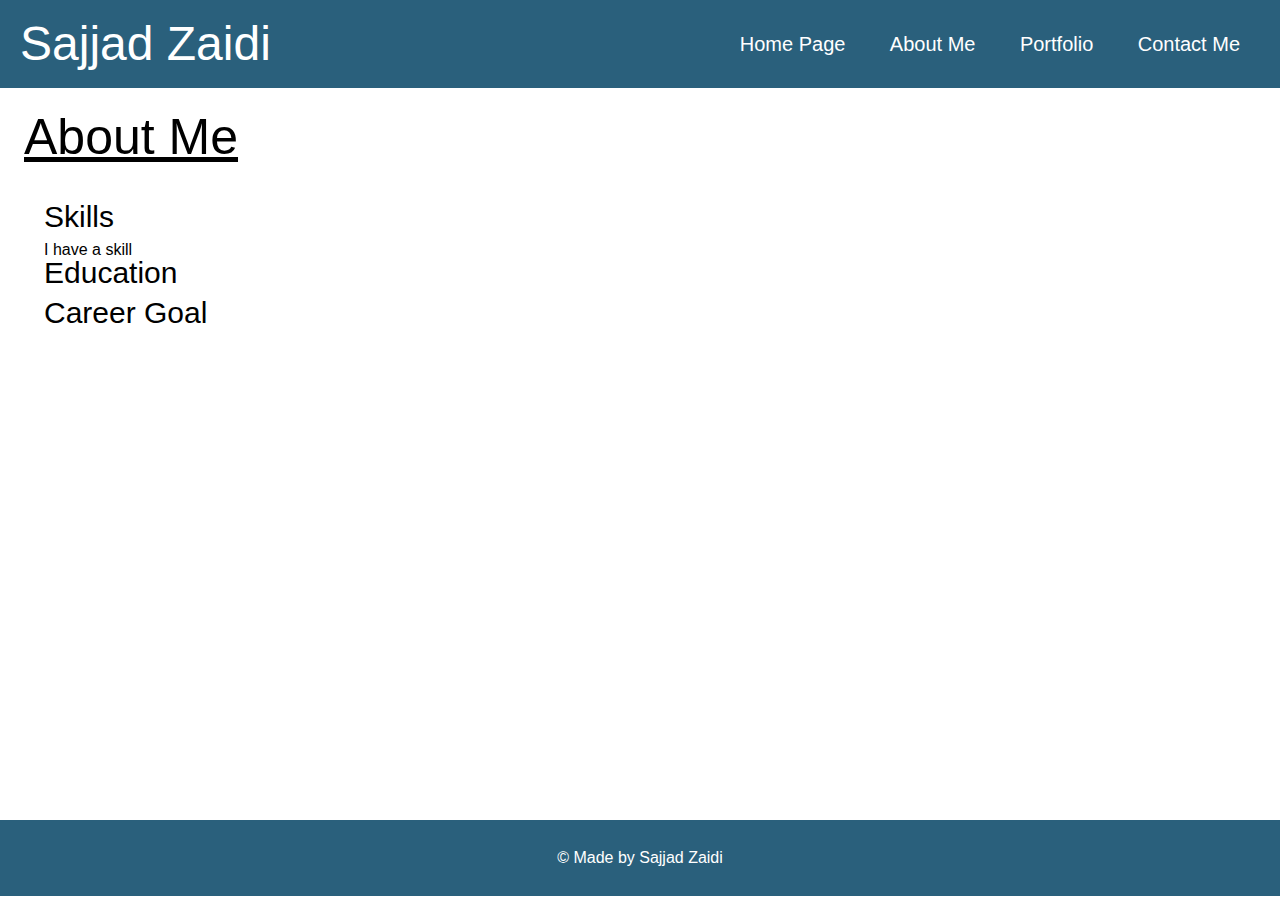
==== about-me.html @ 70be4c28 "Update the file name and organize the code" ====
<!DOCTYPE html>
<html lang="en">
<head>
    <meta charset="UTF-8">
    <meta http-equiv="X-UA-Compatible" content="IE=edge">
    <meta name="viewport" content="width=device-width, initial-scale=1.0">
    <title>About Me</title>
    <link rel="Stylesheet" href="./assets/css/reset.css">
    <link rel="Stylesheet" href="./assets/css/global.css">
    <link rel="Stylesheet" href="./assets/css/about-me.css">
</head>
<body>
    <header class="header">
        <h1><span>S</span>ajjad <span>Z</span>aidi</h1>
        <nav>
            <a href="./home.html">Home Page</a>
            <a href="./about-me.html">About Me</a>
            <a href="./portfolio.html">Portfolio</a>
            <a href="./contact-me.html">Contact Me</a>
        </nav>
    </header>
    <main>
        <section>
            <div><h1>About Me</h1></div>
            <div class="aboutme">
                <h2>Skills</h2>
                <ul>
                    <li> I have a skill</li>
                    <li></li>
                    <li></li>
        
                </ul>
            </div>
            <div class="aboutme">
                <h2>Education</h2>
                <ul>
                    <li></li>
                    <li></li>
                    <li></li>
        
                </ul>
            </div>
            <div class="aboutme">
                <h2>Career Goal</h2>
                <ul>
                    <li></li>
                    <li></li>
                    <li></li>
        
                </ul>
            </div>
        </section>
    </main>
    <footer class="footer">
        <h2>&copy; Made by Sajjad Zaidi</h2>    
    </footer>

    
</body>
</html>
---- assets/css/global.css ----
* {
    box-sizing: border-box;
    padding: 0;
    margin: 0;

}
body{
    font-family: 'Trebuchet MS', 'Lucida Sans Unicode', 'Lucida Grande', 'Lucida Sans', Arial, sans-serif;
}
.header {
    padding: 20px;
    background-color: #2a607c;
    color: #ffffff;
    display: flex;
    justify-content: space-between;
    align-items: center;
    
}
header h1 {
    font-size: 48px;
}
a {
    text-decoration: none;
    font-size: 20px;
    padding: 20px;
    color: #ffffff ;  
}


footer {
    padding: 30px;
    text-align: center;
    background-color: #2a607c;
    color: #ffffff;
    
    
}
---- assets/css/about-me.css ----
div > h1{
    font-size: 50px;
    margin-bottom: 40px;
    text-decoration: underline;
}
div >h2{
    font-size: 30px;
    margin-bottom: 10px;
}

.aboutme{
    margin-left: 20px;
}

main{
    height: 76vh;
    margin: 24px;
}
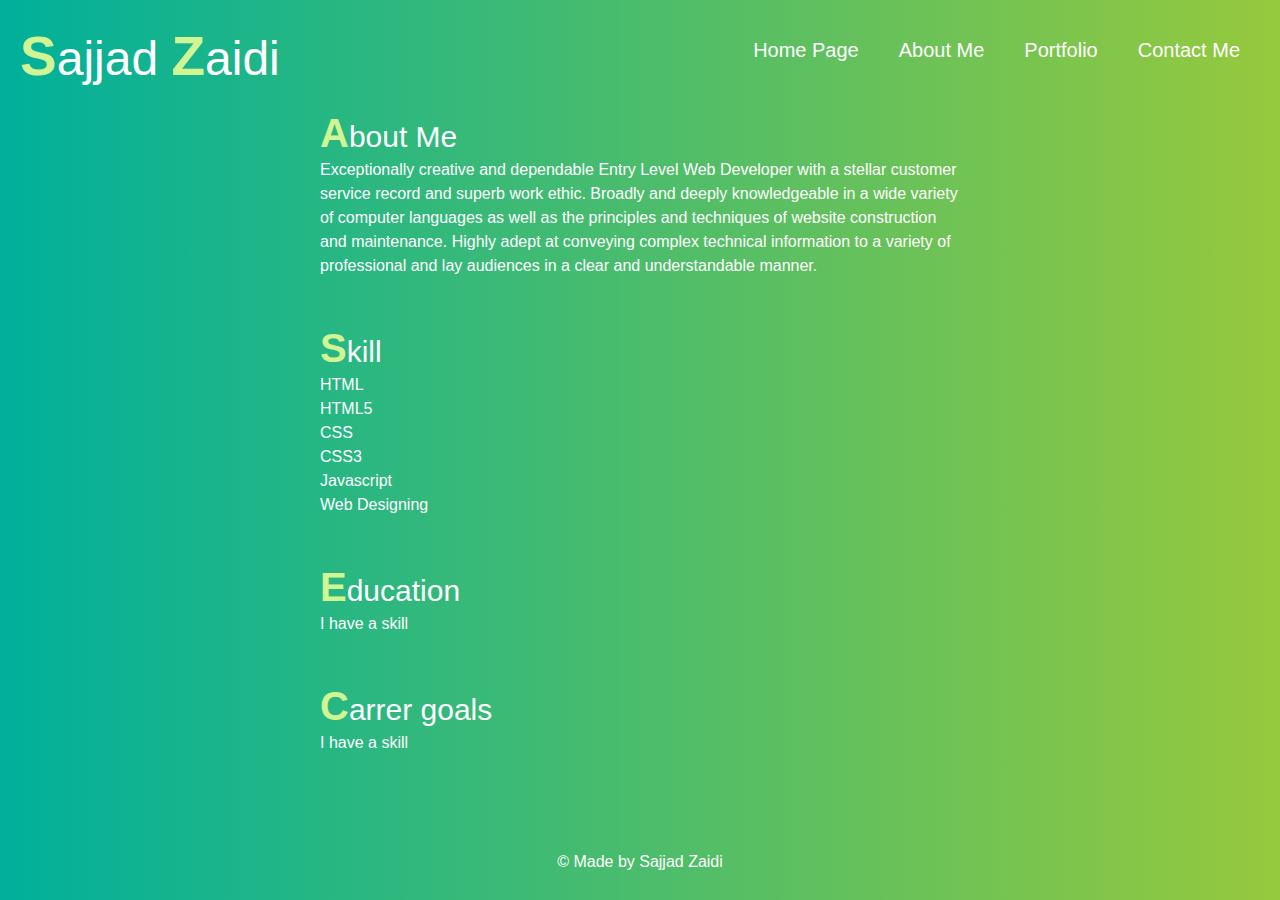
==== commit fa6ffb83: "update the portfolio html file with styling" ====
--- a/about-me.html
+++ b/about-me.html
@@ -11,44 +11,47 @@
 </head>
 <body>
     <header class="header">
-        <h1><span>S</span>ajjad <span>Z</span>aidi</h1>
+        <h1 class="styled-text"><span>S</span>ajjad <span>Z</span>aidi</h1>
         <nav>
-            <a href="./home.html">Home Page</a>
-            <a href="./about-me.html">About Me</a>
-            <a href="./portfolio.html">Portfolio</a>
-            <a href="./contact-me.html">Contact Me</a>
+            <a href="./home.html">Home Page<div></div></a>
+            <a href="./about-me.html">About Me<div></div></a>
+            <a href="./portfolio.html">Portfolio<div></div></a>
+            <a href="./contact-me.html">Contact Me<div></div></a>
         </nav>
     </header>
-    <main>
+    <main class="about-me">
         <section>
-            <div><h1>About Me</h1></div>
-            <div class="aboutme">
-                <h2>Skills</h2>
-                <ul>
-                    <li> I have a skill</li>
-                    <li></li>
-                    <li></li>
+            <h1 class="styled-text"><span>A</span>bout Me</h1>
+            <p>Exceptionally creative and dependable Entry Level Web Developer with a stellar customer service record and superb work ethic. Broadly and deeply knowledgeable in a wide variety of computer languages as well as the principles and techniques of website construction and maintenance. Highly adept at conveying complex technical information to a variety of professional and lay audiences in a clear and understandable manner.</p>
+        </section>
+        <section>
+            <h2 class="styled-text"><span>S</span>kill</h2>
+            <ul>
+                <li>HTML</li>
+                <li>HTML5</li>
+                <li>CSS</li>
+                <li>CSS3</li>
+                <li>Javascript</li>
+                <li>Web Designing</li>
+            </ul>
+        </section>
+        <section>
+            <h2 class="styled-text"><span>E</span>ducation</h2>
+            <ul>
+                <li> I have a skill</li>
+                <li></li>
+                <li></li>
         
-                </ul>
-            </div>
-            <div class="aboutme">
-                <h2>Education</h2>
-                <ul>
-                    <li></li>
-                    <li></li>
-                    <li></li>
+            </ul>
+        </section>    
+        <section>
+            <h2 class="styled-text"><span>C</span>arrer goals</h2>
+            <ul>
+                <li> I have a skill</li>
+                <li></li>
+                <li></li>
         
-                </ul>
-            </div>
-            <div class="aboutme">
-                <h2>Career Goal</h2>
-                <ul>
-                    <li></li>
-                    <li></li>
-                    <li></li>
-        
-                </ul>
-            </div>
+            </ul>
         </section>
     </main>
     <footer class="footer">
--- a/assets/css/global.css
+++ b/assets/css/global.css
@@ -1,3 +1,14 @@
+:root{
+    --primary: #00b09b;
+    --secondary:#96c93d;
+    --secondary-100: #d1f592;
+    --font-primary: #fff;
+    --font-secondary: #e3e3e3;
+}
+
+
+
+
 * {
     box-sizing: border-box;
     padding: 0;
@@ -6,11 +17,15 @@
 }
 body{
     font-family: 'Trebuchet MS', 'Lucida Sans Unicode', 'Lucida Grande', 'Lucida Sans', Arial, sans-serif;
+    background-image: linear-gradient(to right,var(--primary),var(--secondary));
+}
+main{
+    min-height: calc(100vh - 189px);
 }
 .header {
     padding: 20px;
-    background-color: #2a607c;
-    color: #ffffff;
+    background-color: transparent;
+    color: var(--font-primary);
     display: flex;
     justify-content: space-between;
     align-items: center;
@@ -19,19 +34,42 @@
 header h1 {
     font-size: 48px;
 }
+.styled-text {
+    color: var(--font-primary);
+}
+.styled-text span{
+    color: var(--secondary-100);
+    font-size: 55px;
+    font-weight: bold;
+}
 a {
     text-decoration: none;
     font-size: 20px;
     padding: 20px;
-    color: #ffffff ;  
+    color: var(--font-primary) ;  
+}
+.header nav{
+    display: flex;
+}
+.header nav a div{
+    height: 5px;
+    width: 0%;
+    background: var(--font-primary);
+    margin-top: 8px;
+    opacity: 0;
+    transition: all 200ms linear;
+}
+.header nav a:hover div{
+    opacity: 1;
+    width: 100%;
 }
 
 
 footer {
     padding: 30px;
     text-align: center;
-    background-color: #2a607c;
-    color: #ffffff;
+    background-color: transparent;
+    color: var(--font-primary);
     
     
 }--- a/assets/css/about-me.css
+++ b/assets/css/about-me.css
@@ -1,18 +1,23 @@
-div > h1{
-    font-size: 50px;
-    margin-bottom: 40px;
-    text-decoration: underline;
-}
-div >h2{
-    font-size: 30px;
-    margin-bottom: 10px;
+main{
+    display: flex;
+    flex-direction: column;
+    color: var(--font-primary);
+    width: 50%;
+    margin: 0 auto;
 }
 
-.aboutme{
-    margin-left: 20px;
+.about-me section {
+    margin-bottom: 50px;
 }
 
-main{
-    height: 76vh;
-    margin: 24px;
+.about-me section h1, .about-me section h2{
+    margin-bottom: 5px;
+    font-size: 30px;
+    
+}
+.about-me section .styled-text span{
+    font-size: 40px;
+}
+.about-me section p, .about-me section ul {
+    line-height: 1.5;
 }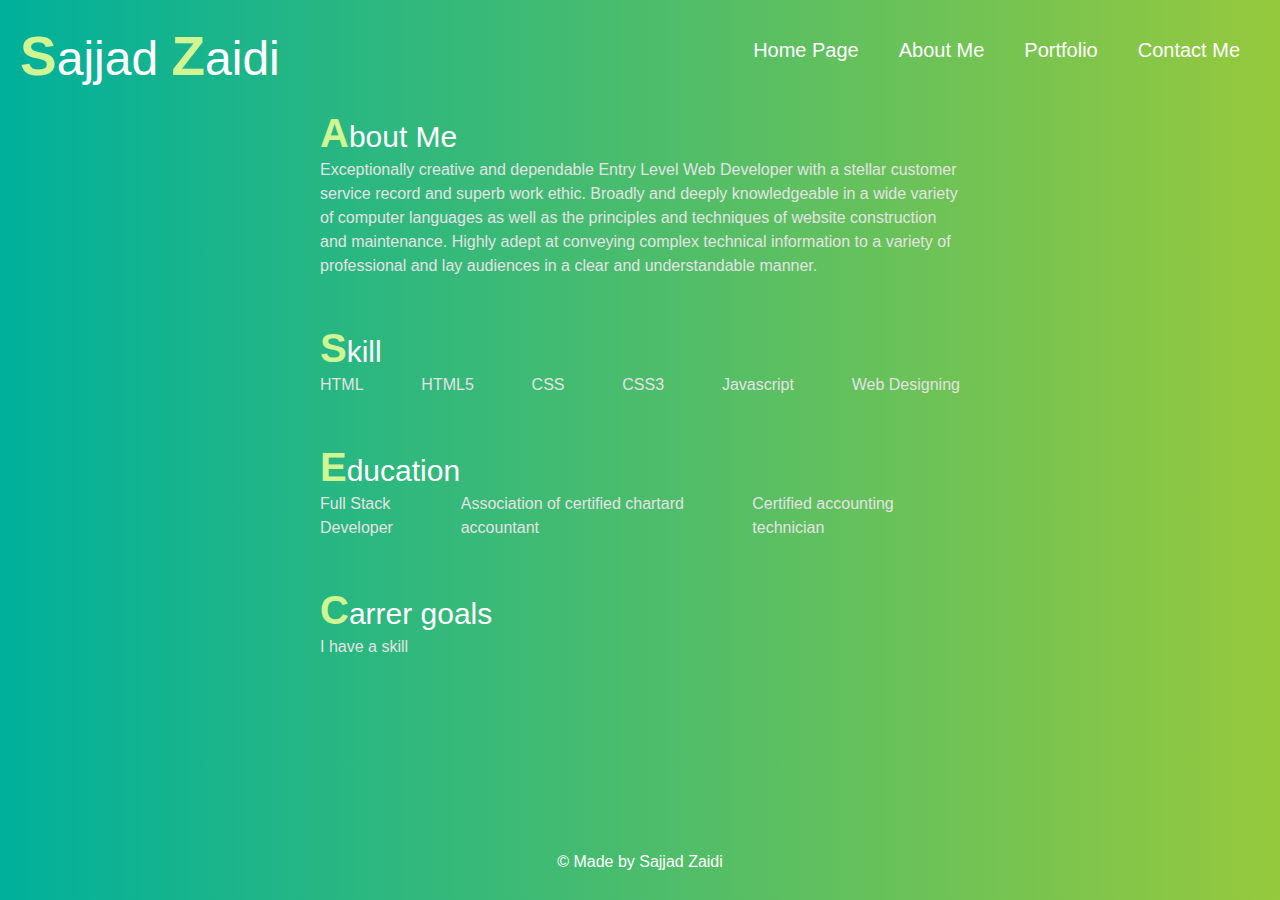
==== commit 5aae4478: "Built a contact me form with styling css" ====
--- a/about-me.html
+++ b/about-me.html
@@ -38,10 +38,9 @@
         <section>
             <h2 class="styled-text"><span>E</span>ducation</h2>
             <ul>
-                <li> I have a skill</li>
-                <li></li>
-                <li></li>
-        
+                <li>Full Stack Developer</li>
+                <li>Association of certified chartard accountant</li>
+                <li>Certified accounting technician</li>        
             </ul>
         </section>    
         <section>
--- a/assets/css/about-me.css
+++ b/assets/css/about-me.css
@@ -20,4 +20,10 @@
 }
 .about-me section p, .about-me section ul {
     line-height: 1.5;
+    color: var(--font-secondary);
+}
+.about-me section ul{
+    display: flex;
+    justify-content: space-between;
+
 }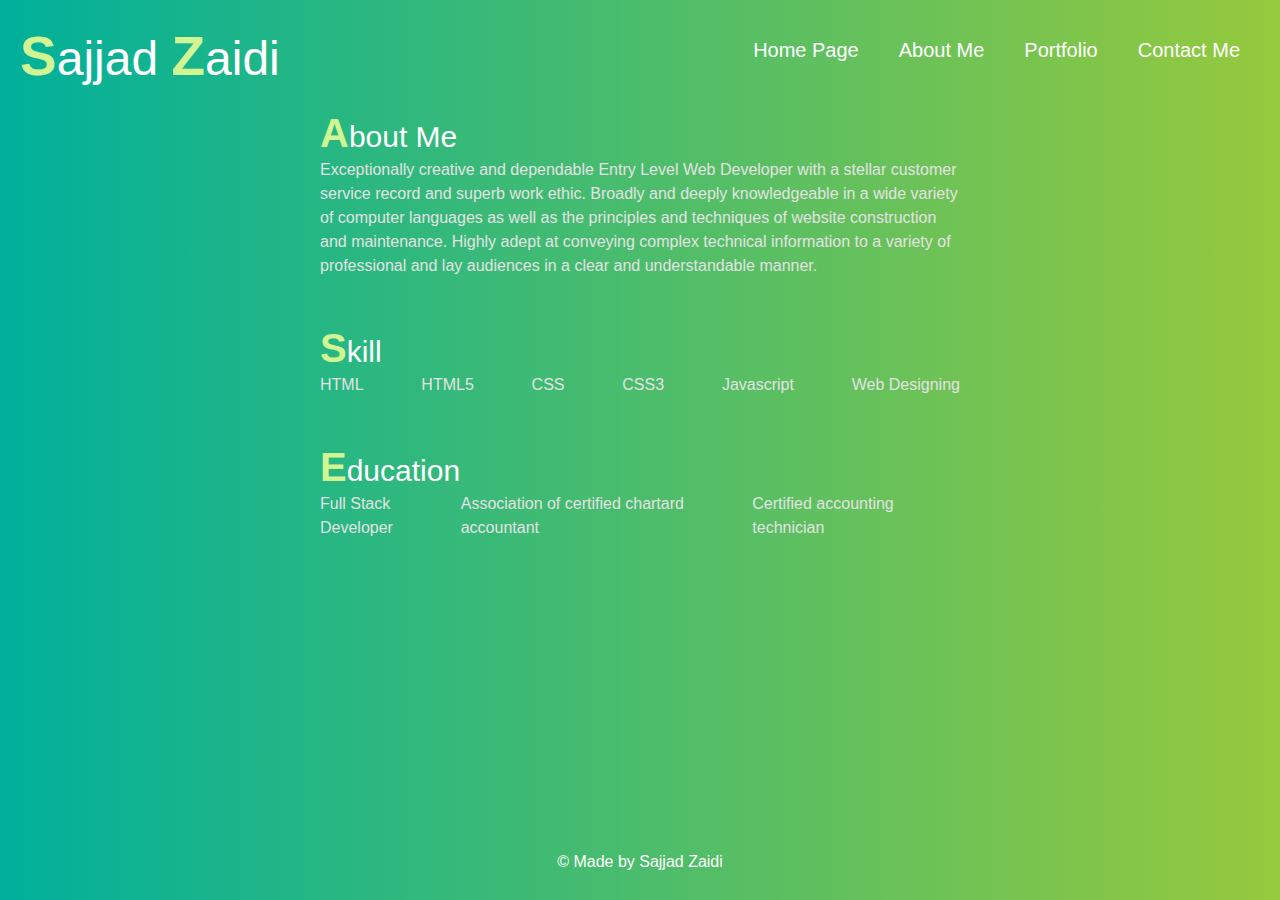
==== commit efe9238c: "final adjustment in styling" ====
--- a/about-me.html
+++ b/about-me.html
@@ -8,14 +8,16 @@
     <link rel="Stylesheet" href="./assets/css/reset.css">
     <link rel="Stylesheet" href="./assets/css/global.css">
     <link rel="Stylesheet" href="./assets/css/about-me.css">
+    <link rel="Stylesheet" href="./assets/css/global.mobile.css">
+    <link rel="Stylesheet" href="./assets/css/aboutme.mobile.css">
 </head>
 <body>
     <header class="header">
         <h1 class="styled-text"><span>S</span>ajjad <span>Z</span>aidi</h1>
         <nav>
-            <a href="./home.html">Home Page<div></div></a>
+            <a href="./index.html">Home Page<div></div></a>
             <a href="./about-me.html">About Me<div></div></a>
-            <a href="./portfolio.html">Portfolio<div></div></a>
+            <a href="./my-portfolio.html">Portfolio<div></div></a>
             <a href="./contact-me.html">Contact Me<div></div></a>
         </nav>
     </header>
@@ -43,20 +45,9 @@
                 <li>Certified accounting technician</li>        
             </ul>
         </section>    
-        <section>
-            <h2 class="styled-text"><span>C</span>arrer goals</h2>
-            <ul>
-                <li> I have a skill</li>
-                <li></li>
-                <li></li>
-        
-            </ul>
-        </section>
     </main>
     <footer class="footer">
         <h2>&copy; Made by Sajjad Zaidi</h2>    
-    </footer>
-
-    
+    </footer>    
 </body>
 </html>
--- a/assets/css/global.css
+++ b/assets/css/global.css
@@ -2,12 +2,10 @@
     --primary: #00b09b;
     --secondary:#96c93d;
     --secondary-100: #d1f592;
+    --secondary-200: #9ec45b;
     --font-primary: #fff;
     --font-secondary: #e3e3e3;
 }
-
-
-
 
 * {
     box-sizing: border-box;
--- a/assets/css/global.mobile.css
+++ b/assets/css/global.mobile.css
@@ -0,0 +1,18 @@
+@media only screen 
+  and (min-device-width: 375px) 
+  and (max-device-width: 812px) 
+  and (-webkit-min-device-pixel-ratio: 3)
+  and (orientation: portrait) { 
+
+    .header {
+        justify-content: space-around;
+    }
+    .header h1 {
+        display: none;
+    }
+
+    .header nav a {
+        font-size: 12px;
+        padding: 10px;
+    }
+}--- a/assets/css/aboutme.mobile.css
+++ b/assets/css/aboutme.mobile.css
@@ -0,0 +1,16 @@
+@media only screen 
+  and (min-device-width: 375px) 
+  and (max-device-width: 812px) 
+  and (-webkit-min-device-pixel-ratio: 3)
+  and (orientation: portrait) { 
+
+    main {
+        width: 85%;
+    }
+    .about-me section p, .about-me section ul{
+        font-size: 13px;
+    }
+    .about-me section ul{
+        flex-direction: column;
+    }
+}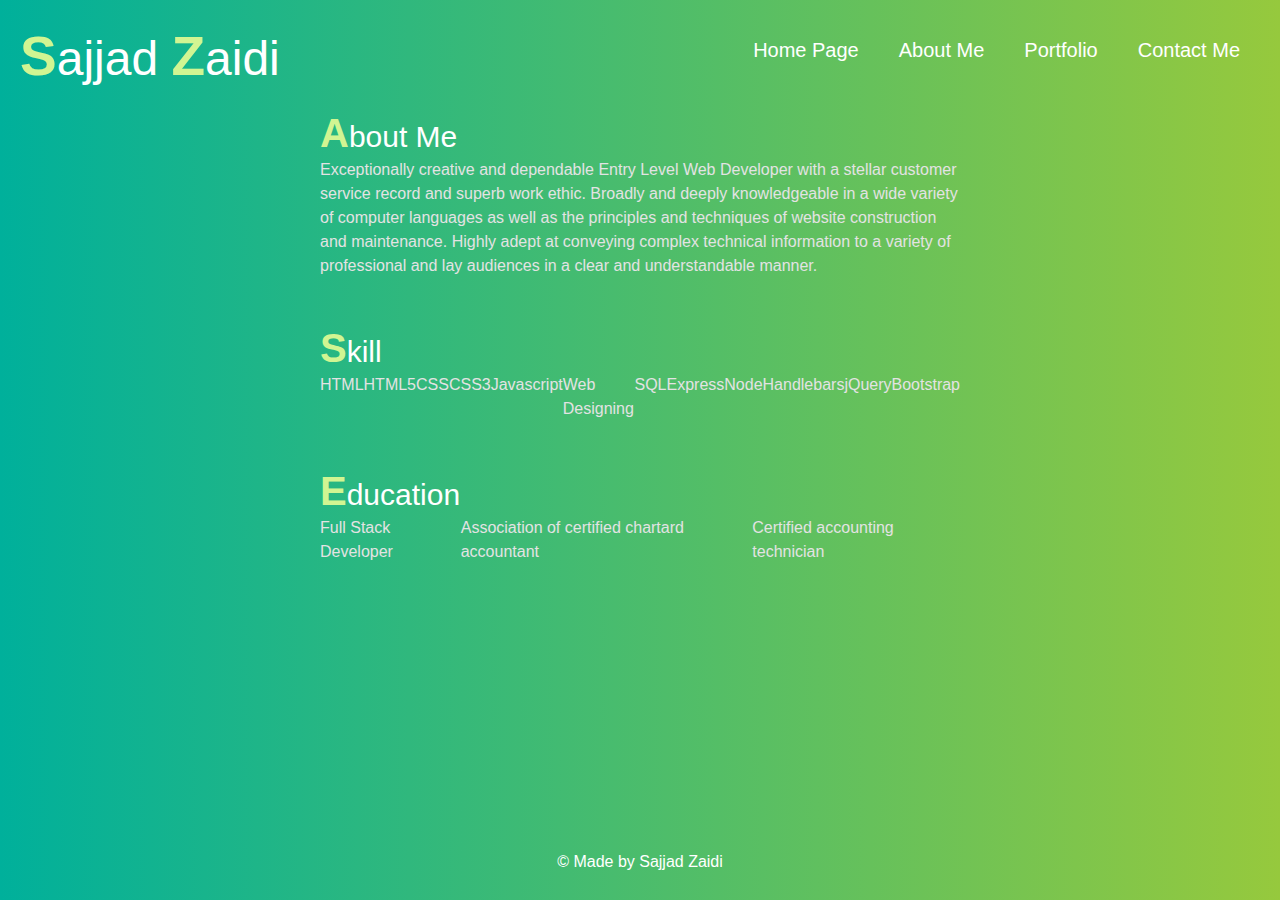
==== commit 5daa7921: "Updating the portofilio" ====
--- a/about-me.html
+++ b/about-me.html
@@ -35,6 +35,12 @@
                 <li>CSS3</li>
                 <li>Javascript</li>
                 <li>Web Designing</li>
+                <li>SQL</li>
+                <li>Express</li>
+                <li>Node</li>
+                <li>Handlebars</li>
+                <li>jQuery</li>
+                <li>Bootstrap</li>
             </ul>
         </section>
         <section>
--- a/assets/css/global.css
+++ b/assets/css/global.css
@@ -44,7 +44,8 @@
     text-decoration: none;
     font-size: 20px;
     padding: 20px;
-    color: var(--font-primary) ;  
+    color: var(--font-primary) ;
+      
 }
 .header nav{
     display: flex;
